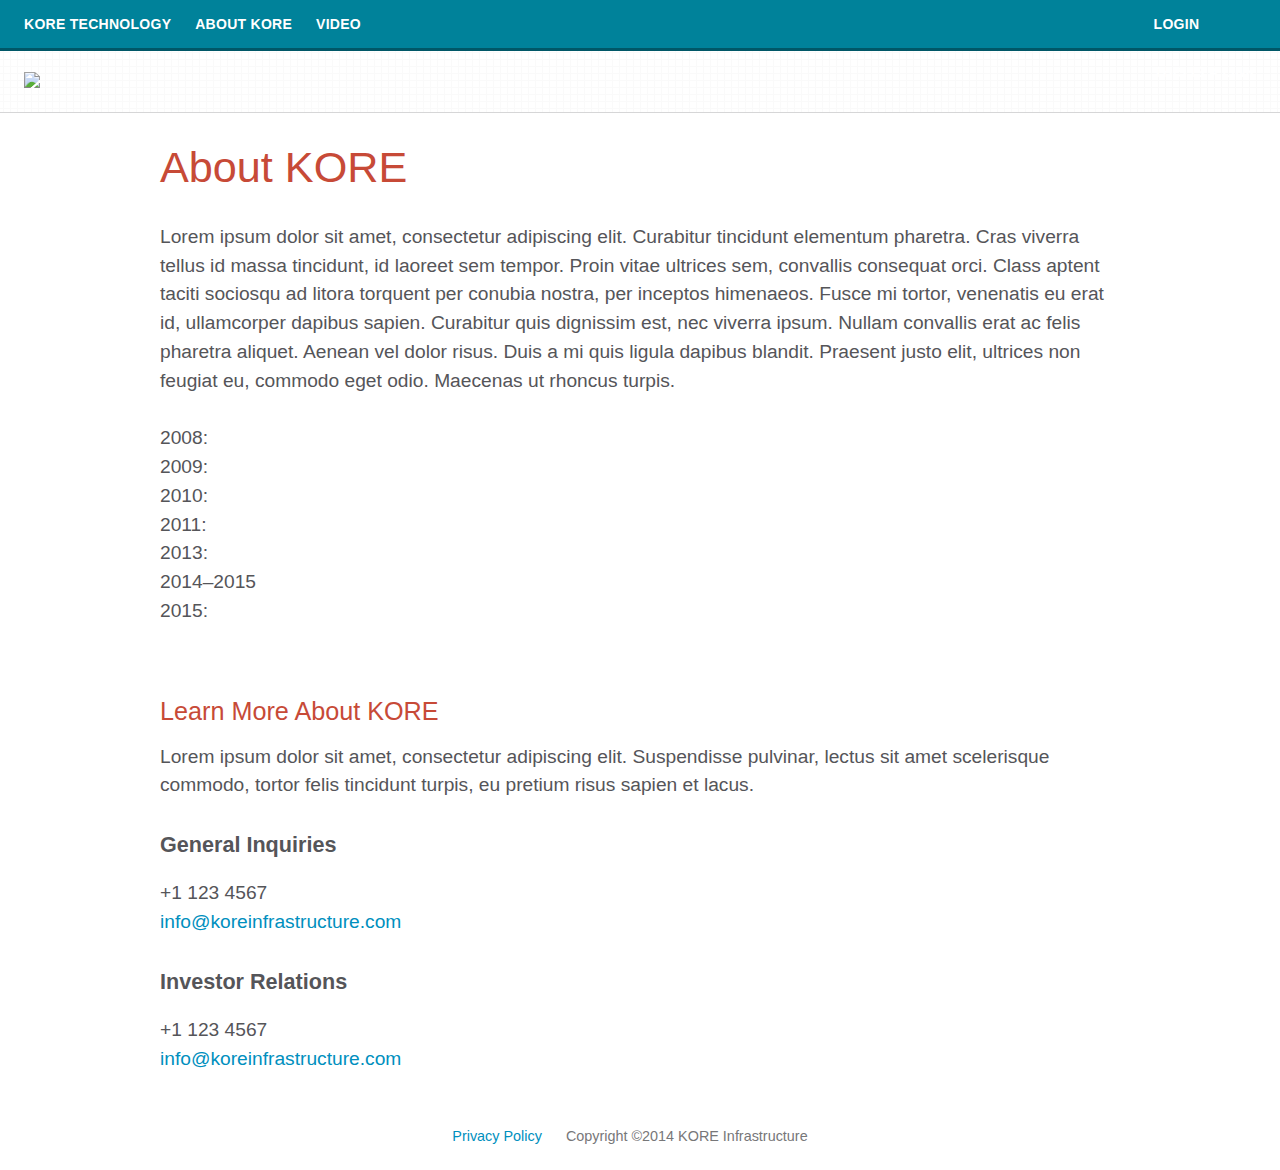
==== about.html @ f3bd2cd4 "First Commit" ====
<!doctype html>
<html class="no-js">
	<head>
		<meta charset="utf-8">
		<meta http-equiv="X-UA-Compatible" content="IE=edge">
		<title>KORE Infrastructure</title>
		<meta name="description" content="KORE is revolutionizing resource recovery for lasting global impact.">
		<meta name="viewport" content="width=device-width, initial-scale=1">

        <!-- Place favicon.ico and apple-touch-icon(s) in the root directory -->

        <!-- CSS Declarations -->
		<link rel="stylesheet" href="a/c/app.css">        
  
		<script type="text/javascript" src="//use.typekit.net/qzr4hmf.js"></script>
		<script type="text/javascript">try{Typekit.load();}catch(e){}</script>
		<script src="a/j/vendor/custom.modernizr.js"></script>
	</head>

<body>
<header>

	<a class="go-to-nav" href="#main-nav" title="skip to navigation">Menu</a>
	<ul class="secondary-nav">
		<li><a href="#" data-dropdown="drop1" class="dropdown">Login</a><br>
			<ul id="drop1" data-dropdown-content class="f-dropdown">
				<li><a href="#">This is a link</a></li>
			</ul>
		</li>
	</ul>
	<div id="masthead">
		<img src="http://placehold.it/150x80/C74A37/ffffff&text=Logo">
	</div>

</header>
<div role="main" class="main-wrapper">

<section id="about">
	<div class="content-wrapper">
		<h1>About KORE</h1>
		<p>Lorem ipsum dolor sit amet, consectetur adipiscing elit. Curabitur tincidunt elementum pharetra. Cras viverra tellus id massa tincidunt, id laoreet sem tempor. Proin vitae ultrices sem, convallis consequat orci. Class aptent taciti sociosqu ad litora torquent per conubia nostra, per inceptos himenaeos. Fusce mi tortor, venenatis eu erat id, ullamcorper dapibus sapien. Curabitur quis dignissim est, nec viverra ipsum. Nullam convallis erat ac felis pharetra aliquet. Aenean vel dolor risus. Duis a mi quis ligula dapibus blandit. Praesent justo elit, ultrices non feugiat eu, commodo eget odio. Maecenas ut rhoncus turpis.</p>
		<ul class="timeline">
			<li>2008:</li>
			<li>2009:</li>
			<li>2010:</li>
			<li>2011:</li>
			<li>2013:</li>
			<li>2014&ndash;2015</li>
			<li>2015:</li>
		</ul>
	</div>
</section>

<section id="contact">
	<div class="content-wrapper">
		<div class="contact-preamble">
			<h1>Learn More About KORE</h1>
			<p>Lorem ipsum dolor sit amet, consectetur adipiscing elit. Suspendisse pulvinar, lectus sit amet scelerisque commodo, tortor felis tincidunt turpis, eu pretium risus sapien et lacus.</p>
		</div>
		<div class="contact-info">
			<h2>General Inquiries</h2>
			<ul>
				<li>+1 123 4567</li>
				<li><a href="#">info@koreinfrastructure.com</a></li>
			</ul>
			<h2>Investor Relations</h2>
			<ul>
				<li>+1 123 4567</li>
				<li><a href="#">info@koreinfrastructure.com</a></li>
			</ul>
		</div>	
	</div>
</section>
<nav class="global-nav booyeah" id="main-nav" role="navigation">
		<ul>
			<li><a href="/technology.html">KORE Technology</a></li>
			<li><a href="/about.html">About KORE</a></li>
			<li><a href="/video.html">Video</a></li>
			<li class="login-form">
			</li>
		</ul>
</nav>
</div><!-- /.main-wrapper -->

<footer class="global-footer">
	<div class="content-wrapper">
		<ul class="legal">
			<li><a href="#">Privacy Policy</a></li>	
			<li>Copyright ©2014 KORE Infrastructure</li>
		</ul>
	</div>
</footer>
</body>

<!-- Grab Google CDN's jQuery; fall back to local if offline -->
<script src="//ajax.googleapis.com/ajax/libs/jquery/1.11.0/jquery.min.js"></script>
<script>window.jQuery || document.write('/a/j/vendor/jquery-1.11.0.min.js"><\/script>')</script>
  
<script src="/a/j/koreMain.js"></script>
<script src="/a/j/vendor/picturefill.min.js"></script>

<!-- Foundation Jquery -->
  <script>
  document.write('<script src=' +
  ('__proto__' in {} ? 'a/j/vendor/zepto' : 'a/j/vendor/jquery') +
  '.js><\/script>')
  </script>

  <script src="a/j/foundation/foundation.js"></script>
  <script src="a/j/foundation/foundation.orbit.js"></script>
  <script>
    $(document).foundation();
  </script>
</body>
</html>
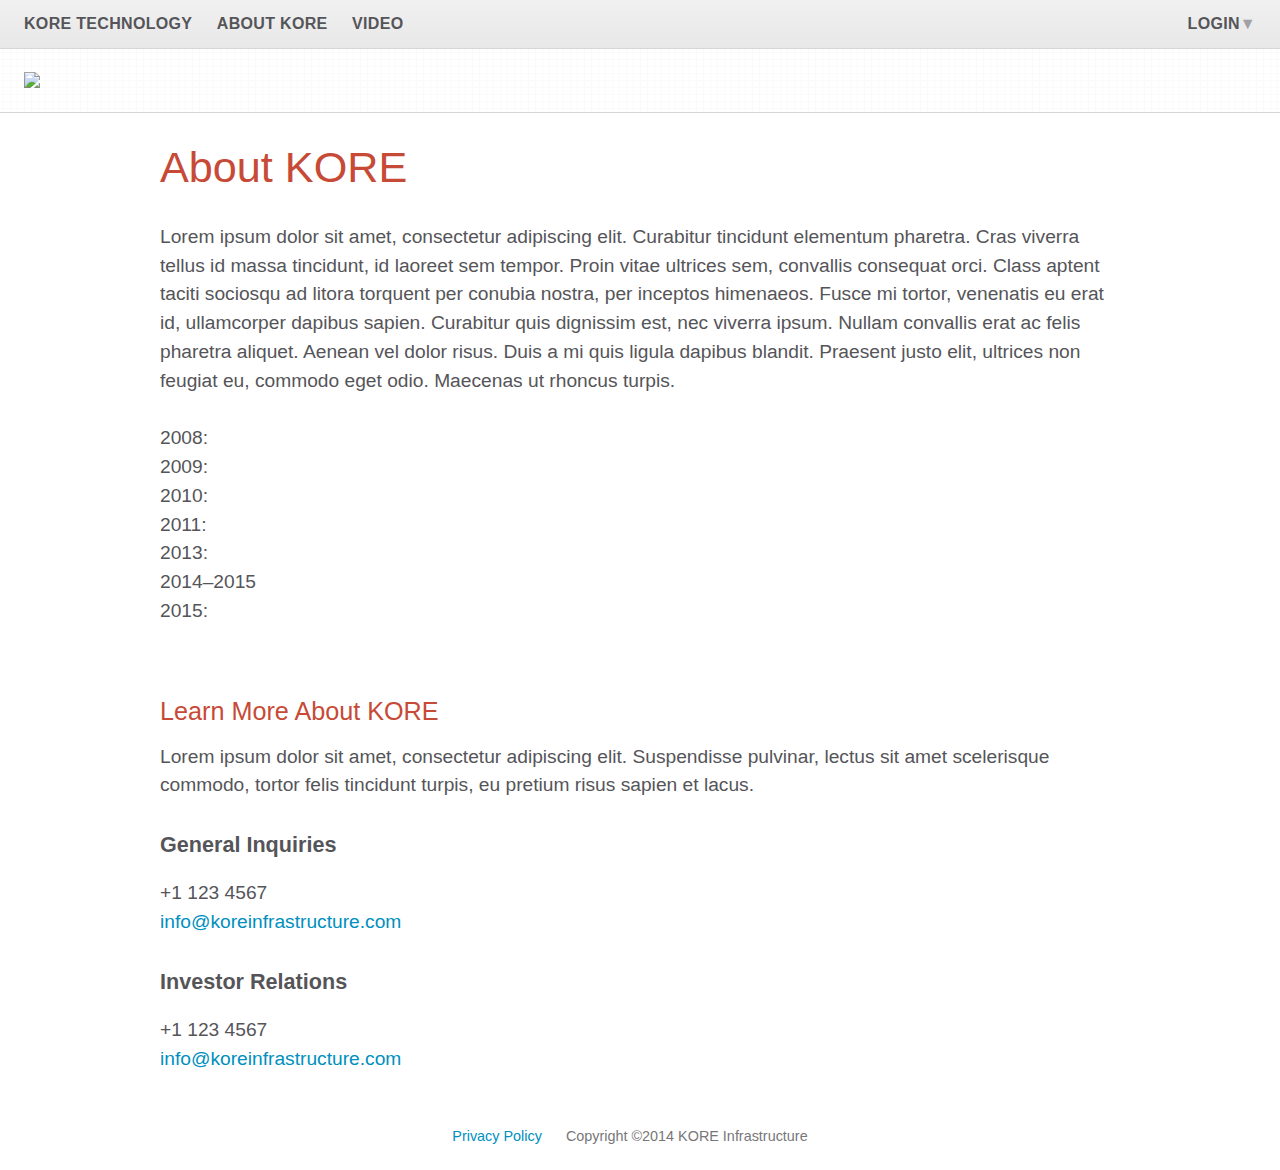
==== commit d572b45e: "Another big commit" ====
--- a/about.html
+++ b/about.html
@@ -24,7 +24,7 @@
 	<ul class="secondary-nav">
 		<li><a href="#" data-dropdown="drop1" class="dropdown">Login</a><br>
 			<ul id="drop1" data-dropdown-content class="f-dropdown">
-				<li><a href="#">This is a link</a></li>
+				<li>Content Here</li>
 			</ul>
 		</li>
 	</ul>
@@ -108,6 +108,7 @@
 
   <script src="a/j/foundation/foundation.js"></script>
   <script src="a/j/foundation/foundation.orbit.js"></script>
+  <script src="a/j/foundation/foundation.dropdown.js"></script>
   <script>
     $(document).foundation();
   </script>
